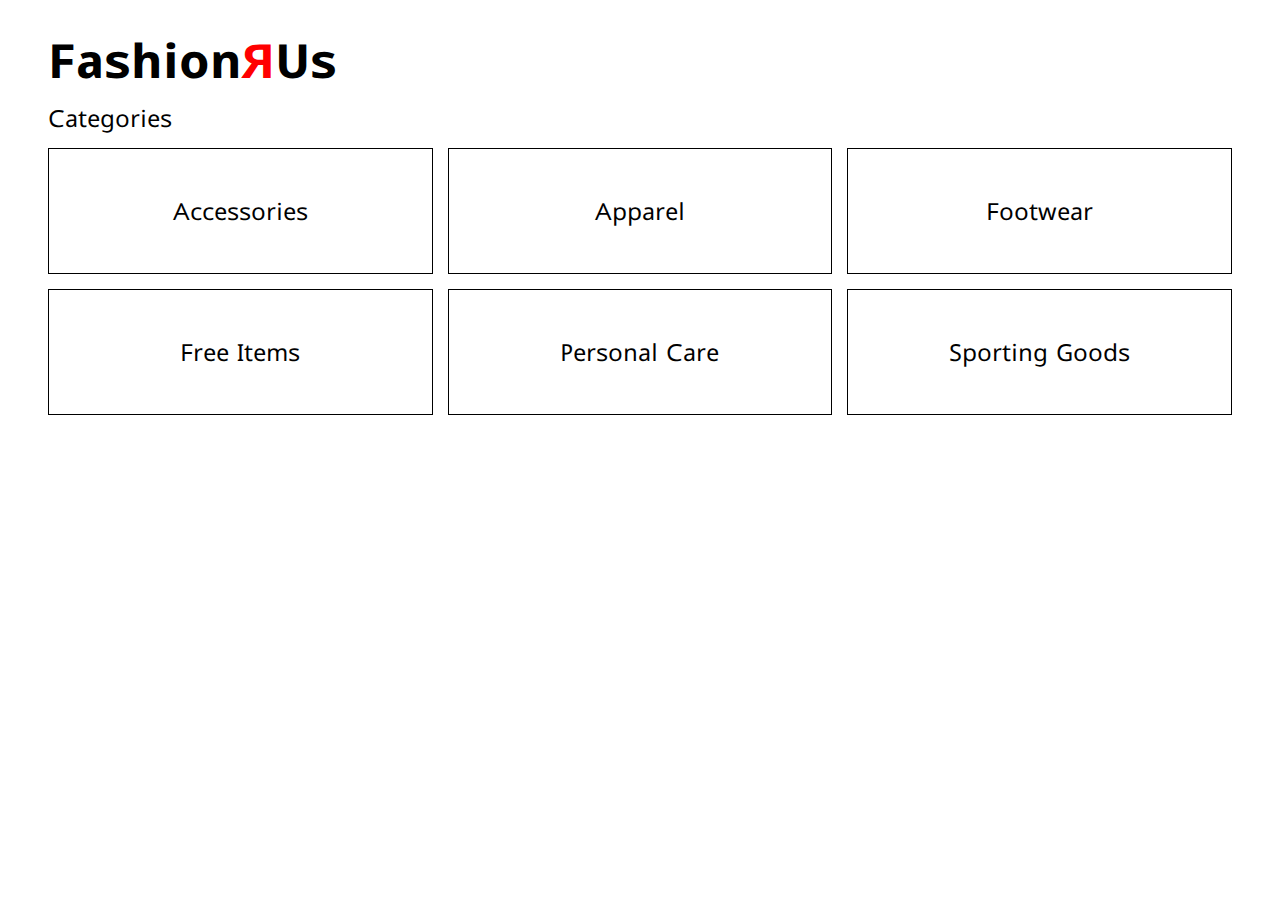
==== index.html @ 8c0285f9 "done forside, mangler style" ====
<!DOCTYPE html>
<html lang="da">
  <head>
    <meta charset="UTF-8" />
    <meta name="viewport" content="width=device-width, initial-scale=1.0" />
    <title>Landing page</title>
    <link rel="stylesheet" href="style.css" />
    <link rel="stylesheet" href="layout.css" />
    <link rel="stylesheet" href="menu.css" />
    <link rel="preconnect" href="https://fonts.googleapis.com" />
    <link rel="preconnect" href="https://fonts.gstatic.com" crossorigin />
    <link rel="preconnect" href="https://fonts.googleapis.com" />
    <link rel="preconnect" href="https://fonts.gstatic.com" crossorigin />
    <link href="https://fonts.googleapis.com/css2?family=Lunasima:wght@400;700&display=swap" rel="stylesheet" />
  </head>
  <body>
    <div class="logo">
      <a href="index.html">Fashion<span>R</span>Us</a>
    </div>
    <h2>Categories</h2>
    <section class="category_list_container">
      <a href="produktliste.html"><h3>Accessories</h3></a>
      <a href="produktliste.html"><h3>Apparel</h3></a>
      <a href="produktliste.html"><h3>Footwear</h3></a>
      <a href="produktliste.html"><h3>Free Items</h3></a>
      <a href="produktliste.html"><h3>Personal Care</h3></a>
      <a href="produktliste.html"><h3>Sporting Goods</h3></a>
    </section>
  </body>
</html>
---- style.css ----
* {
  margin: 0;
  padding: 0;
  box-sizing: border-box;
}

body {
  padding-left: 3rem;
  padding-right: 3rem;
}

.category_list_container {
  display: grid;
  grid-template-columns: repeat(3, 1fr);
  gap: 15px;
}

.category_list_container h3 {
  border: 1px solid black;
  text-align: center;
  padding: 1rem;
}

h3 {
  font-family: "Lunasima", serif;
  font-weight: 400;
  font-style: normal;
  font-size: clamp(1rem, 2vw, 1.5rem);
}

a {
  text-decoration: none;
  color: black;
}

.logo span {
  display: inline-block;
  transform: scaleX(-1) translateX(-0rem);
  color: red;
}

.logo {
  font-size: 3rem;
  padding-top: 2rem;
  font-family: "Lunasima", serif;
  font-weight: 700;
  font-style: normal;
}

h2 {
  padding-bottom: 1rem;
  padding-top: 1rem;
  font-family: "Lunasima", serif;
  font-weight: 400;
  font-style: normal;
}

@media (min-width: 800px) {
  .category_list_container h3 {
    padding: 3rem;
  }
}
---- layout.css ----
.category_list_container {
  display: grid;
  grid-template-columns: repeat(2, 1fr);
  gap: 15px;
}

@media (min-width: 800px) {
  .category_list_container {
    grid-template-columns: repeat(3, 1fr);
    gap: 15px;
  }
}
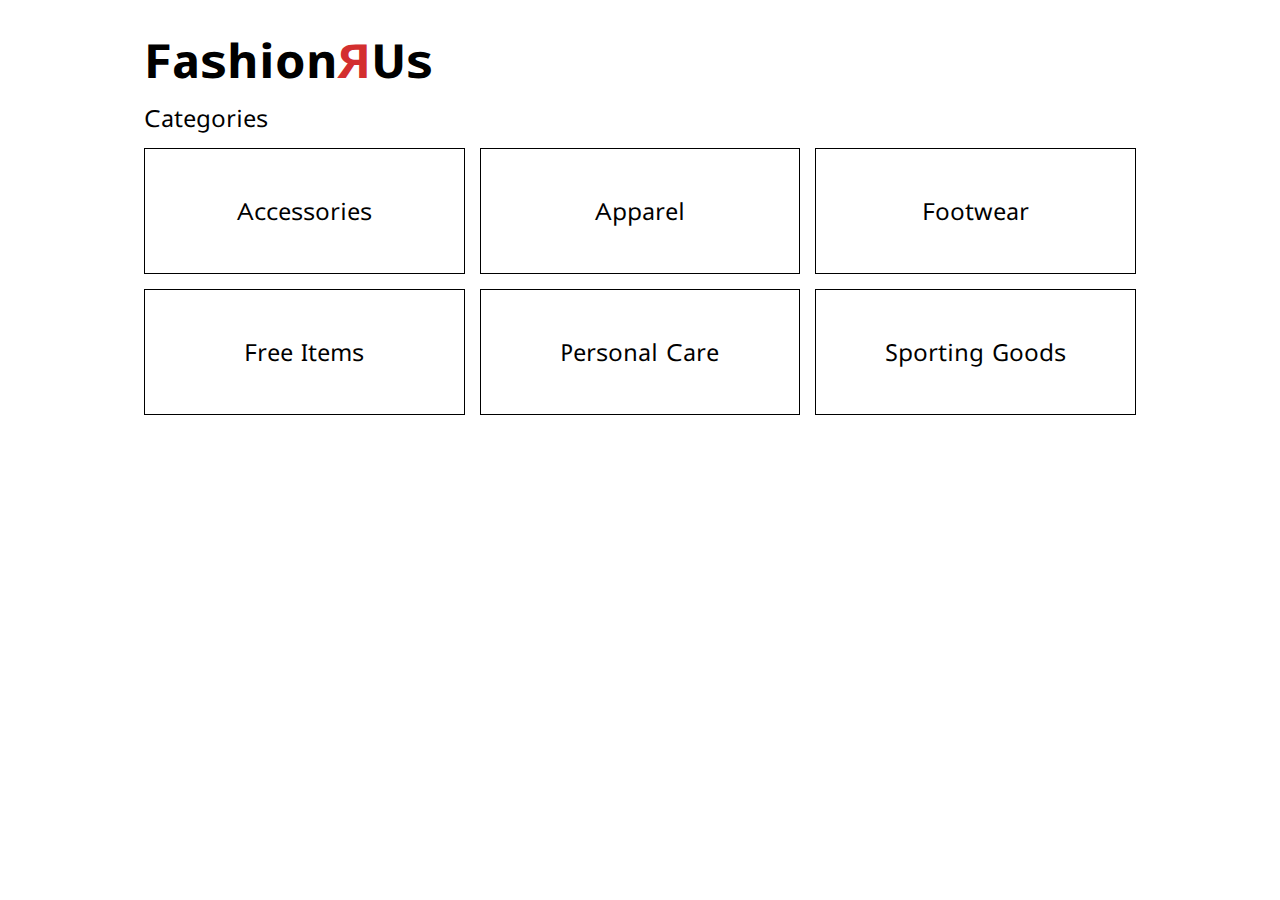
==== commit 0d91c6ad: "done produktliste" ====
--- a/index.html
+++ b/index.html
@@ -19,12 +19,24 @@
     </div>
     <h2>Categories</h2>
     <section class="category_list_container">
-      <a href="produktliste.html"><h3>Accessories</h3></a>
-      <a href="produktliste.html"><h3>Apparel</h3></a>
-      <a href="produktliste.html"><h3>Footwear</h3></a>
-      <a href="produktliste.html"><h3>Free Items</h3></a>
-      <a href="produktliste.html"><h3>Personal Care</h3></a>
-      <a href="produktliste.html"><h3>Sporting Goods</h3></a>
+      <div class="hover">
+        <a href="produktliste.html"><h3>Accessories</h3></a>
+      </div>
+      <div class="hover">
+        <a href="produktliste.html"><h3>Apparel</h3></a>
+      </div>
+      <div class="hover">
+        <a href="produktliste.html"><h3>Footwear</h3></a>
+      </div>
+      <div class="hover">
+        <a href="produktliste.html"><h3>Free Items</h3></a>
+      </div>
+      <div class="hover">
+        <a href="produktliste.html"><h3>Personal Care</h3></a>
+      </div>
+      <div class="hover">
+        <a href="produktliste.html"><h3>Sporting Goods</h3></a>
+      </div>
     </section>
   </body>
 </html>
--- a/style.css
+++ b/style.css
@@ -36,7 +36,7 @@
 .logo span {
   display: inline-block;
   transform: scaleX(-1) translateX(-0rem);
-  color: red;
+  color: #d32f2f;
 }
 
 .logo {
@@ -55,8 +55,139 @@
   font-style: normal;
 }
 
+.click:hover {
+  text-decoration: underline;
+}
+
+.container img:hover {
+  transform: scale(1.01);
+}
+
+.box-1 img {
+  opacity: 40%;
+}
+
+.opacity {
+  opacity: 40%;
+}
+
+.discount {
+  display: flex;
+  gap: 14px;
+  align-items: center;
+}
+
+.ny-pris {
+  font-weight: bold;
+  color: #d32f2f;
+}
+
+.gammel-pris {
+  text-decoration: line-through;
+  color: gray;
+}
+
+.image-container {
+  position: relative; /* Allows absolute positioning inside */
+  display: inline-block; /* Keeps size only as large as the image */
+}
+.sale {
+  position: absolute;
+  top: 65px; /* Adjust as needed */
+  left: 15px; /* Adjust as needed */
+  background: #d32f2f; /* Semi-transparent background */
+  color: white;
+  padding: 10px 15px;
+  font-weight: bold;
+}
+.sold-out {
+  position: absolute;
+  top: 65px; /* Adjust as needed */
+  left: 15px; /* Adjust as needed */
+  background: gray; /* Semi-transparent background */
+  color: white;
+  padding: 10px 15px;
+  font-weight: bold;
+  opacity: 100%;
+}
+
+img {
+  max-width: 100%;
+}
+
+.container img {
+  padding-top: 3rem;
+}
+
+.buy {
+  background-color: black;
+  color: white;
+  text-align: center;
+  padding: 1rem;
+  margin-bottom: 2rem;
+  margin-top: 1rem;
+}
+
+.hover :hover {
+  transform: scale(1.01);
+}
+
+.grid_1-1 img {
+  padding-top: 1rem;
+  padding-bottom: 1rem;
+}
+.grid_1-1 h2 {
+  padding-bottom: 0;
+}
+
+.grid_1-1 p {
+  line-height: 25px;
+  padding-top: 0.7rem;
+}
+
+h5 {
+  font-family: "Lunasima", serif;
+  font-weight: 400;
+  font-style: normal;
+  font-size: clamp(1rem, 2vw, 1.3rem);
+  color: gray;
+}
+
+h6 {
+  font-family: "Lunasima", serif;
+  font-weight: 400;
+  font-style: normal;
+  font-size: clamp(1rem, 2vw, 1.3rem);
+  padding-top: 1rem;
+}
+
+p {
+  font-family: "Lunasima", serif;
+  font-weight: 400;
+  font-style: normal;
+  font-size: clamp(0.8rem, 2vw, 1rem);
+}
+
+.grid_1-1 p {
+  line-height: 220%;
+}
+
+.price {
+  padding-top: 2rem;
+}
+
 @media (min-width: 800px) {
   .category_list_container h3 {
     padding: 3rem;
   }
+
+  body {
+    padding-left: 9rem;
+    padding-right: 9rem;
+  }
+
+  .pad-top {
+    align-content: center;
+    padding-right: 3rem;
+  }
 }
--- a/layout.css
+++ b/layout.css
@@ -2,6 +2,24 @@
   display: grid;
   grid-template-columns: repeat(2, 1fr);
   gap: 15px;
+}
+
+.container {
+  display: grid;
+  grid-template-columns: repeat(1, 1fr);
+  grid-template-rows: repeat(5, auto);
+  gap: 15px;
+}
+
+.box {
+  display: grid;
+  grid-template-rows: subgrid;
+  gap: 15px;
+  grid-row: span 5;
+}
+.grid_1-1 {
+  display: grid;
+  grid-template-columns: 1fr;
 }
 
 @media (min-width: 800px) {
@@ -9,4 +27,16 @@
     grid-template-columns: repeat(3, 1fr);
     gap: 15px;
   }
+
+  .container {
+    grid-template-columns: repeat(4, 1fr); /* Fire kolonner på store skærme */
+    grid-template-rows: repeat(5, auto); /* Skal stadig have rækker */
+  }
+  .grid_1-1 {
+    grid-template-columns: 1fr 1fr;
+  }
+
+  .grid_1-1 img {
+    max-width: 80%;
+  }
 }
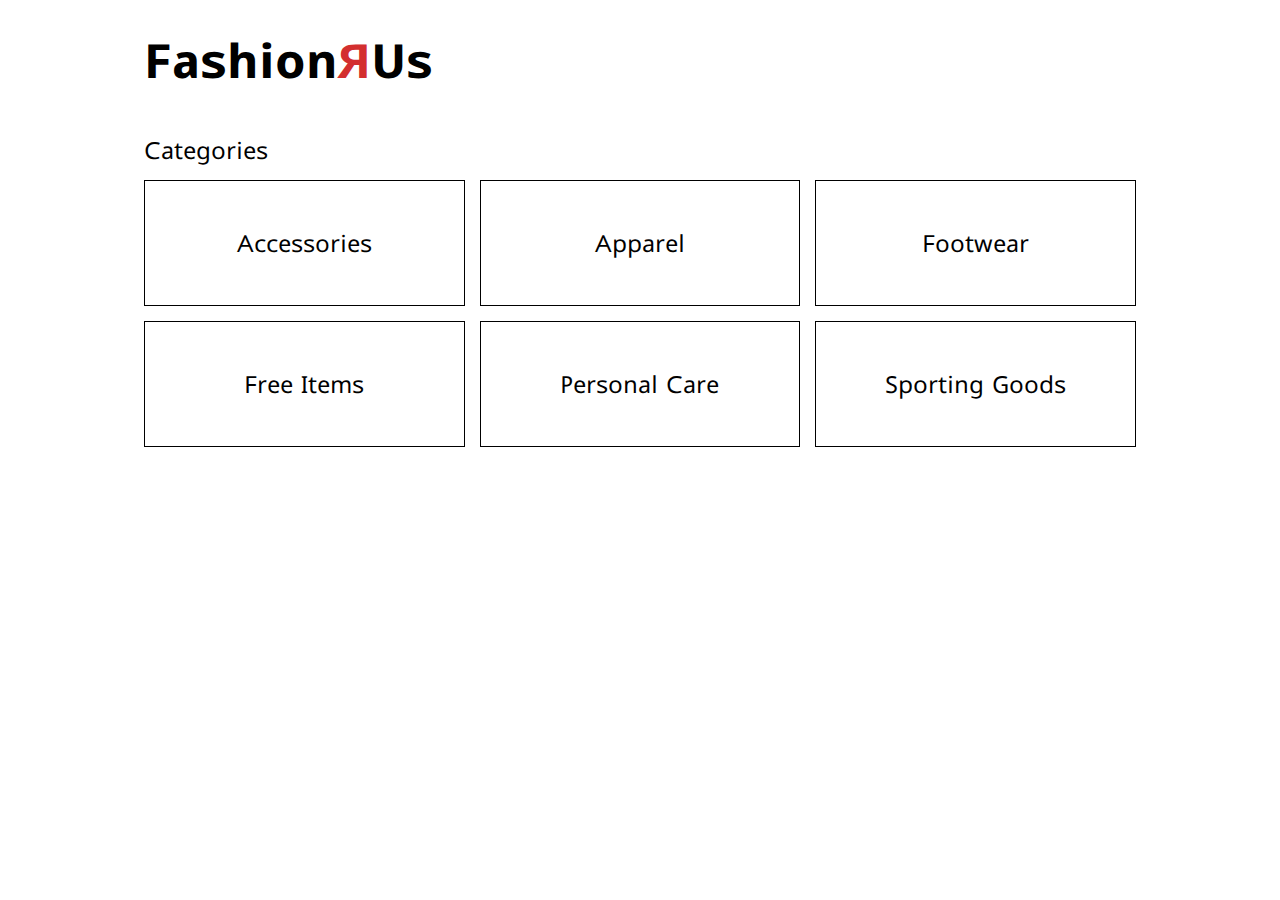
==== commit c9ec20a1: "done" ====
--- a/index.html
+++ b/index.html
@@ -19,22 +19,22 @@
     </div>
     <h2>Categories</h2>
     <section class="category_list_container">
-      <div class="hover">
+      <div class="hover1">
         <a href="produktliste.html"><h3>Accessories</h3></a>
       </div>
-      <div class="hover">
+      <div class="hover1">
         <a href="produktliste.html"><h3>Apparel</h3></a>
       </div>
-      <div class="hover">
+      <div class="hover1">
         <a href="produktliste.html"><h3>Footwear</h3></a>
       </div>
-      <div class="hover">
+      <div class="hover1">
         <a href="produktliste.html"><h3>Free Items</h3></a>
       </div>
-      <div class="hover">
+      <div class="hover1">
         <a href="produktliste.html"><h3>Personal Care</h3></a>
       </div>
-      <div class="hover">
+      <div class="hover1">
         <a href="produktliste.html"><h3>Sporting Goods</h3></a>
       </div>
     </section>
--- a/style.css
+++ b/style.css
@@ -7,6 +7,7 @@
 body {
   padding-left: 3rem;
   padding-right: 3rem;
+  padding-bottom: 3rem;
 }
 
 .category_list_container {
@@ -27,6 +28,11 @@
   font-style: normal;
   font-size: clamp(1rem, 2vw, 1.5rem);
 }
+h4 {
+  font-family: "Lunasima", serif;
+  font-weight: 400;
+  font-style: normal;
+}
 
 a {
   text-decoration: none;
@@ -45,6 +51,7 @@
   font-family: "Lunasima", serif;
   font-weight: 700;
   font-style: normal;
+  padding-bottom: 2rem;
 }
 
 h2 {
@@ -56,6 +63,9 @@
 }
 
 .click:hover {
+  color: gray;
+}
+.click {
   text-decoration: underline;
 }
 
@@ -93,7 +103,7 @@
 }
 .sale {
   position: absolute;
-  top: 65px; /* Adjust as needed */
+  top: 15px; /* Adjust as needed */
   left: 15px; /* Adjust as needed */
   background: #d32f2f; /* Semi-transparent background */
   color: white;
@@ -102,7 +112,7 @@
 }
 .sold-out {
   position: absolute;
-  top: 65px; /* Adjust as needed */
+  top: 15px; /* Adjust as needed */
   left: 15px; /* Adjust as needed */
   background: gray; /* Semi-transparent background */
   color: white;
@@ -115,12 +125,12 @@
   max-width: 100%;
 }
 
-.container img {
+/* .container img {
   padding-top: 3rem;
-}
+} */
 
 .buy {
-  background-color: black;
+  background-color: #d32f2f;
   color: white;
   text-align: center;
   padding: 1rem;
@@ -132,6 +142,10 @@
   transform: scale(1.01);
 }
 
+.hover1 :hover {
+  transform: scale(1.01);
+}
+
 .grid_1-1 img {
   padding-top: 1rem;
   padding-bottom: 1rem;
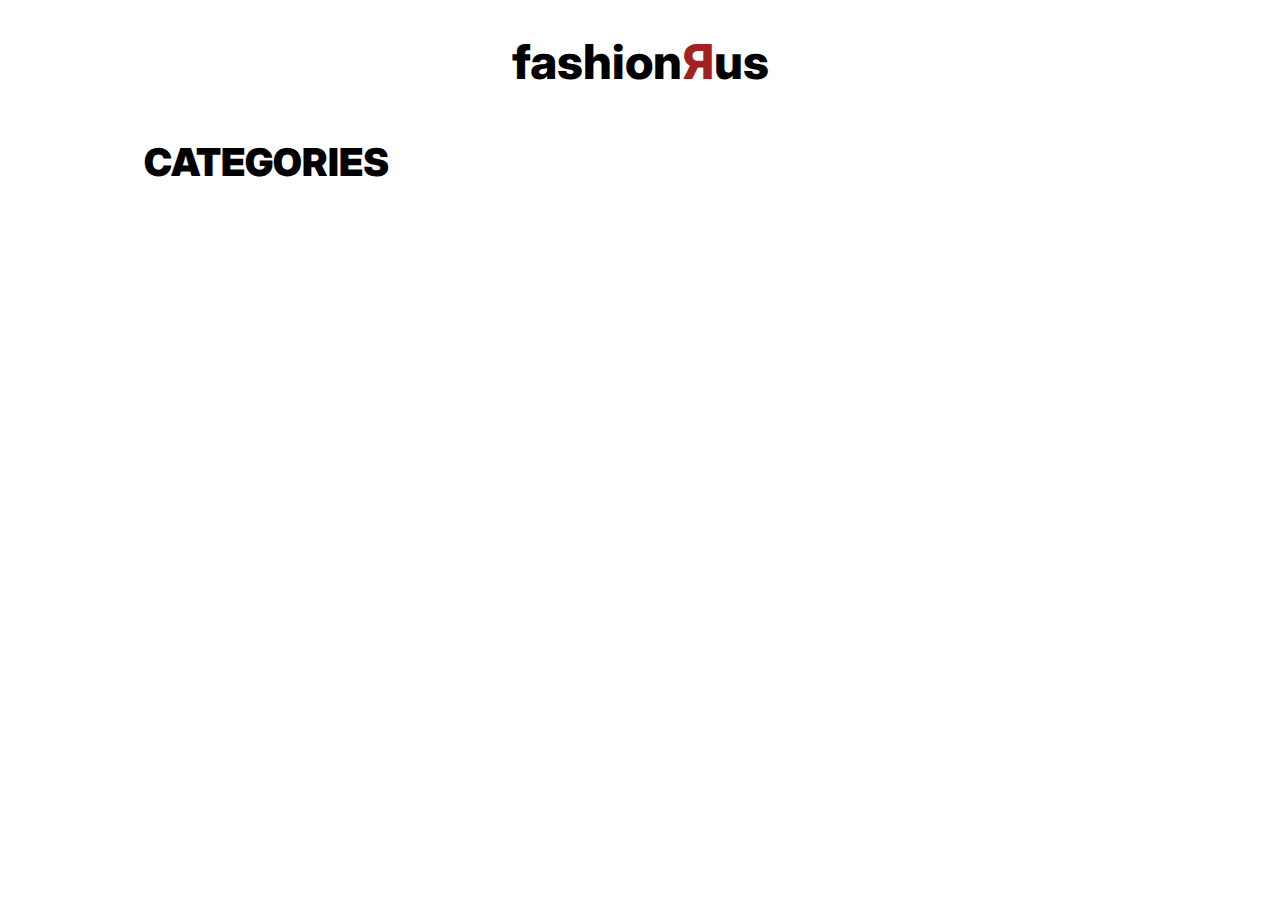
==== commit 4337dd73: "priser og css" ====
--- a/index.html
+++ b/index.html
@@ -9,17 +9,15 @@
     <link rel="stylesheet" href="menu.css" />
     <link rel="preconnect" href="https://fonts.googleapis.com" />
     <link rel="preconnect" href="https://fonts.gstatic.com" crossorigin />
-    <link rel="preconnect" href="https://fonts.googleapis.com" />
-    <link rel="preconnect" href="https://fonts.gstatic.com" crossorigin />
-    <link href="https://fonts.googleapis.com/css2?family=Lunasima:wght@400;700&display=swap" rel="stylesheet" />
+    <link href="https://fonts.googleapis.com/css2?family=Inter:ital,opsz,wght@0,14..32,100..900;1,14..32,100..900&display=swap" rel="stylesheet" />
   </head>
   <body>
     <div class="logo">
-      <a href="index.html">Fashion<span>R</span>Us</a>
+      <a href="index.html">fashion<span>r</span>us</a>
     </div>
-    <h2>Categories</h2>
+    <h2 class="upper">Categories</h2>
     <section class="category_list_container">
-      <div class="hover1">
+      <!-- <div class="hover1">
         <a href="produktliste.html"><h3>Accessories</h3></a>
       </div>
       <div class="hover1">
@@ -36,7 +34,9 @@
       </div>
       <div class="hover1">
         <a href="produktliste.html"><h3>Sporting Goods</h3></a>
-      </div>
+      </div> -->
     </section>
+
+    <script src="./index.js"></script>
   </body>
 </html>
--- a/style.css
+++ b/style.css
@@ -4,62 +4,82 @@
   box-sizing: border-box;
 }
 
+.invisible {
+  visibility: hidden;
+}
+
+.isOnSale {
+  visibility: hidden;
+}
+.isSoldOut {
+  visibility: hidden;
+}
+
 body {
   padding-left: 3rem;
   padding-right: 3rem;
   padding-bottom: 3rem;
 }
 
-.category_list_container {
-  display: grid;
-  grid-template-columns: repeat(3, 1fr);
-  gap: 15px;
-}
-
 .category_list_container h3 {
-  border: 1px solid black;
   text-align: center;
   padding: 1rem;
+  text-transform: lowercase;
+  font-weight: bold;
+  color: black;
+  font-size: clamp(1rem, 2vw, 2rem);
 }
 
 h3 {
-  font-family: "Lunasima", serif;
+  font-family: "Inter", serif;
   font-weight: 400;
   font-style: normal;
   font-size: clamp(1rem, 2vw, 1.5rem);
+  text-transform: lowercase;
 }
 h4 {
-  font-family: "Lunasima", serif;
-  font-weight: 400;
-  font-style: normal;
+  font-family: "Inter", serif;
+  font-weight: 400;
+  font-style: normal;
+  text-transform: lowercase;
 }
 
 a {
   text-decoration: none;
   color: black;
+  text-transform: lowercase;
 }
 
 .logo span {
   display: inline-block;
   transform: scaleX(-1) translateX(-0rem);
-  color: #d32f2f;
+  color: #a22222;
+  text-transform: uppercase;
 }
 
 .logo {
   font-size: 3rem;
   padding-top: 2rem;
-  font-family: "Lunasima", serif;
-  font-weight: 700;
+  font-family: "Inter", serif;
+  font-weight: 800;
   font-style: normal;
   padding-bottom: 2rem;
+  text-align: center;
 }
 
 h2 {
   padding-bottom: 1rem;
   padding-top: 1rem;
-  font-family: "Lunasima", serif;
-  font-weight: 400;
-  font-style: normal;
+  font-family: "Inter", serif;
+  font-weight: 400;
+  font-style: normal;
+  text-transform: lowercase;
+}
+
+.upper {
+  text-transform: uppercase;
+  font-weight: 900;
+  font-size: clamp(2rem, 3vw, 5rem);
 }
 
 .click:hover {
@@ -73,11 +93,11 @@
   transform: scale(1.01);
 }
 
-.box-1 img {
+/* .box-1 img {
   opacity: 40%;
-}
-
-.opacity {
+} */
+
+.sold-out-card .opacity {
   opacity: 40%;
 }
 
@@ -91,10 +111,20 @@
   font-weight: bold;
   color: #d32f2f;
 }
+.ny-pris2 {
+  font-weight: bold;
+  color: #d32f2f;
+  font-size: clamp(1rem, 2vw, 1.5rem);
+}
 
 .gammel-pris {
   text-decoration: line-through;
   color: gray;
+}
+.gammel-pris2 {
+  text-decoration: line-through;
+  color: gray;
+  font-size: clamp(1rem, 2vw, 1.5rem);
 }
 
 .image-container {
@@ -103,22 +133,52 @@
 }
 .sale {
   position: absolute;
-  top: 15px; /* Adjust as needed */
+  top: 15px;
+  left: 15px;
+  background: #a22222;
+  border-radius: 50px;
+  color: white;
+  padding: 10px 15px;
+  font-weight: bold;
+  visibility: visible;
+}
+
+.isOnSale {
+  position: absolute;
+  top: 30px;
+  left: 15px;
+  background: #a22222;
+  border-radius: 50px;
+  color: white;
+  padding: 10px 15px;
+  font-weight: bold;
+  visibility: visible;
+}
+
+.isSoldOut {
+  position: absolute;
+  top: 30px; /* Adjust as needed */
   left: 15px; /* Adjust as needed */
-  background: #d32f2f; /* Semi-transparent background */
-  color: white;
-  padding: 10px 15px;
-  font-weight: bold;
-}
+  background: gray; /* Semi-transparent background */
+  border-radius: 50px;
+  color: white;
+  padding: 10px 15px;
+  font-weight: bold;
+  opacity: 100%;
+  visibility: visible;
+}
+
 .sold-out {
   position: absolute;
   top: 15px; /* Adjust as needed */
   left: 15px; /* Adjust as needed */
   background: gray; /* Semi-transparent background */
+  border-radius: 50px;
   color: white;
   padding: 10px 15px;
   font-weight: bold;
   opacity: 100%;
+  visibility: visible;
 }
 
 img {
@@ -130,59 +190,84 @@
 } */
 
 .buy {
-  background-color: #d32f2f;
-  color: white;
+  border: 1.5px solid black; /* Default border */
+  color: black;
   text-align: center;
   padding: 1rem;
   margin-bottom: 2rem;
   margin-top: 1rem;
-}
-
-.hover :hover {
-  transform: scale(1.01);
-}
-
-.hover1 :hover {
-  transform: scale(1.01);
-}
-
-.grid_1-1 img {
+  border-radius: 50px;
+  transition: border 0.3s ease, color 0.3s ease;
+}
+
+.buy :hover {
+  color: #a22222;
+}
+
+.buy:hover {
+  border: 1.5px solid #a22222; /* Default border */
+  color: black;
+  padding: 1rem;
+  margin-bottom: 2rem;
+  margin-top: 1rem;
+  border-radius: 50px;
+}
+
+.red-hover {
+  border: 1.5px solid black; /* Default border */
+  border-radius: 50px;
+  transition: border 0.3s ease, color 0.3s ease;
+  color: black;
+}
+
+.red-hover :hover {
+  color: #a22222;
+}
+
+.red-hover:hover {
+  border: 1.5px solid #a22222;
+}
+
+.productContainer img {
   padding-top: 1rem;
   padding-bottom: 1rem;
 }
-.grid_1-1 h2 {
+.productContainer h2 {
   padding-bottom: 0;
 }
 
-.grid_1-1 p {
+.productContainer p {
   line-height: 25px;
   padding-top: 0.7rem;
 }
 
 h5 {
-  font-family: "Lunasima", serif;
+  font-family: "Inter", serif;
   font-weight: 400;
   font-style: normal;
   font-size: clamp(1rem, 2vw, 1.3rem);
   color: gray;
+  text-transform: lowercase;
 }
 
 h6 {
-  font-family: "Lunasima", serif;
+  font-family: "Inter", serif;
   font-weight: 400;
   font-style: normal;
   font-size: clamp(1rem, 2vw, 1.3rem);
   padding-top: 1rem;
+  text-transform: lowercase;
 }
 
 p {
-  font-family: "Lunasima", serif;
+  font-family: "Inter", serif;
   font-weight: 400;
   font-style: normal;
   font-size: clamp(0.8rem, 2vw, 1rem);
-}
-
-.grid_1-1 p {
+  text-transform: lowercase;
+}
+
+.productContainer p {
   line-height: 220%;
 }
 
--- a/layout.css
+++ b/layout.css
@@ -1,7 +1,8 @@
 .category_list_container {
   display: grid;
-  grid-template-columns: repeat(2, 1fr);
-  gap: 15px;
+  grid-template-columns: repeat(1, 1fr);
+  gap: 30px;
+  padding-top: 1rem;
 }
 
 .container {
@@ -16,27 +17,29 @@
   grid-template-rows: subgrid;
   gap: 15px;
   grid-row: span 5;
+  padding-bottom: 2rem;
 }
-.grid_1-1 {
+.productContainer {
   display: grid;
   grid-template-columns: 1fr;
 }
 
 @media (min-width: 800px) {
   .category_list_container {
-    grid-template-columns: repeat(3, 1fr);
-    gap: 15px;
+    grid-template-columns: repeat(2, 1fr);
+    gap: 40px;
+    padding-top: 1rem;
   }
 
   .container {
     grid-template-columns: repeat(4, 1fr); /* Fire kolonner på store skærme */
     grid-template-rows: repeat(5, auto); /* Skal stadig have rækker */
   }
-  .grid_1-1 {
+  .productContainer {
     grid-template-columns: 1fr 1fr;
   }
 
-  .grid_1-1 img {
+  .productContainer img {
     max-width: 80%;
   }
 }
